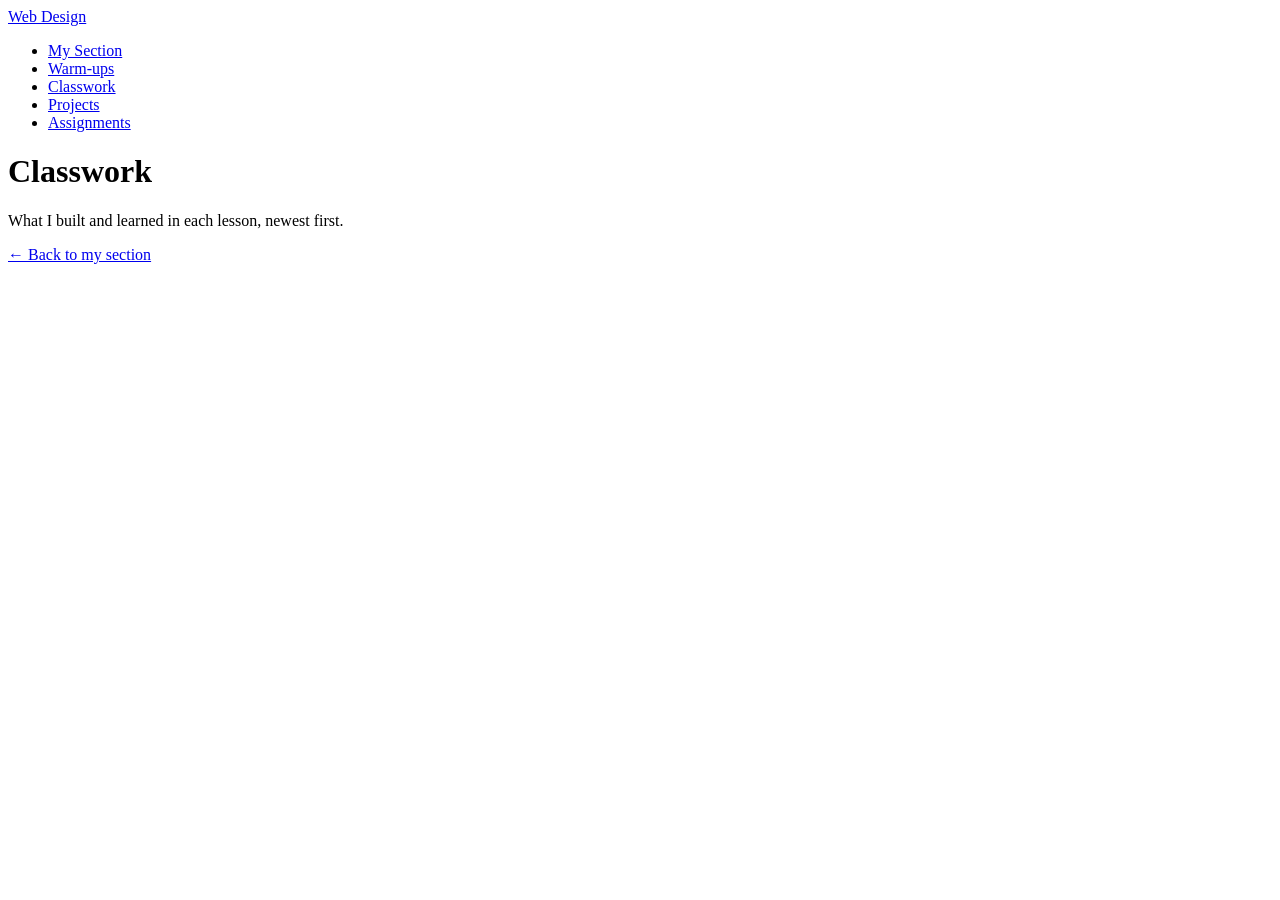
==== classwork/index.html @ 67ede3f2 "Initial commit" ====
<!DOCTYPE html>
<html lang="en">
<head>
  <meta charset="UTF-8">
  <meta name="viewport" content="width=device-width, initial-scale=1.0">
  <title>Classwork | [Your first name]'s Section</title>
  <link rel="stylesheet" href="../style.css">
</head>
<body>
  <header>
    <nav>
      <a href="https://montverde-webdesign.github.io/" class="logo">Web Design</a>
      <ul>
        <li><a href="../index.html">My Section</a></li>
        <li><a href="../warm-ups/index.html">Warm-ups</a></li>
        <li><a href="../classwork/index.html">Classwork</a></li>
        <li><a href="../projects/index.html">Projects</a></li>
        <li><a href="https://montverde-webdesign.github.io/assignments.html">Assignments</a></li>
      </ul>
    </nav>
  </header>

  <main>
    <h1>Classwork</h1>
    <p>What I built and learned in each lesson, newest first.</p>

    <!-- HOW TO ADD A PAGE TO THIS LIST:
         Copy the example line below (the one starting with <li>),
         paste it on the first line inside <ul class="entries">,
         and change the file name and the text to match your new page.
         Newest pages go at the TOP.

         <li><a href="2026-10-23-section-setup.html">Oct 23 &middot; Set Up My Section</a></li>
    -->

    <ul class="entries">
    </ul>

    <p><a href="../index.html">&larr; Back to my section</a></p>
  </main>
</body>
</html>
---- style.css ----
/* ==========================================================
   My section's styles
   Every page in this section uses this one file.

   Pages in this main folder link to it with:
       <link rel="stylesheet" href="style.css">
   Pages inside warm-ups, classwork, and projects use ../ to go up a folder:
       <link rel="stylesheet" href="../style.css">

   We'll write styles here starting Monday.
   ========================================================== */
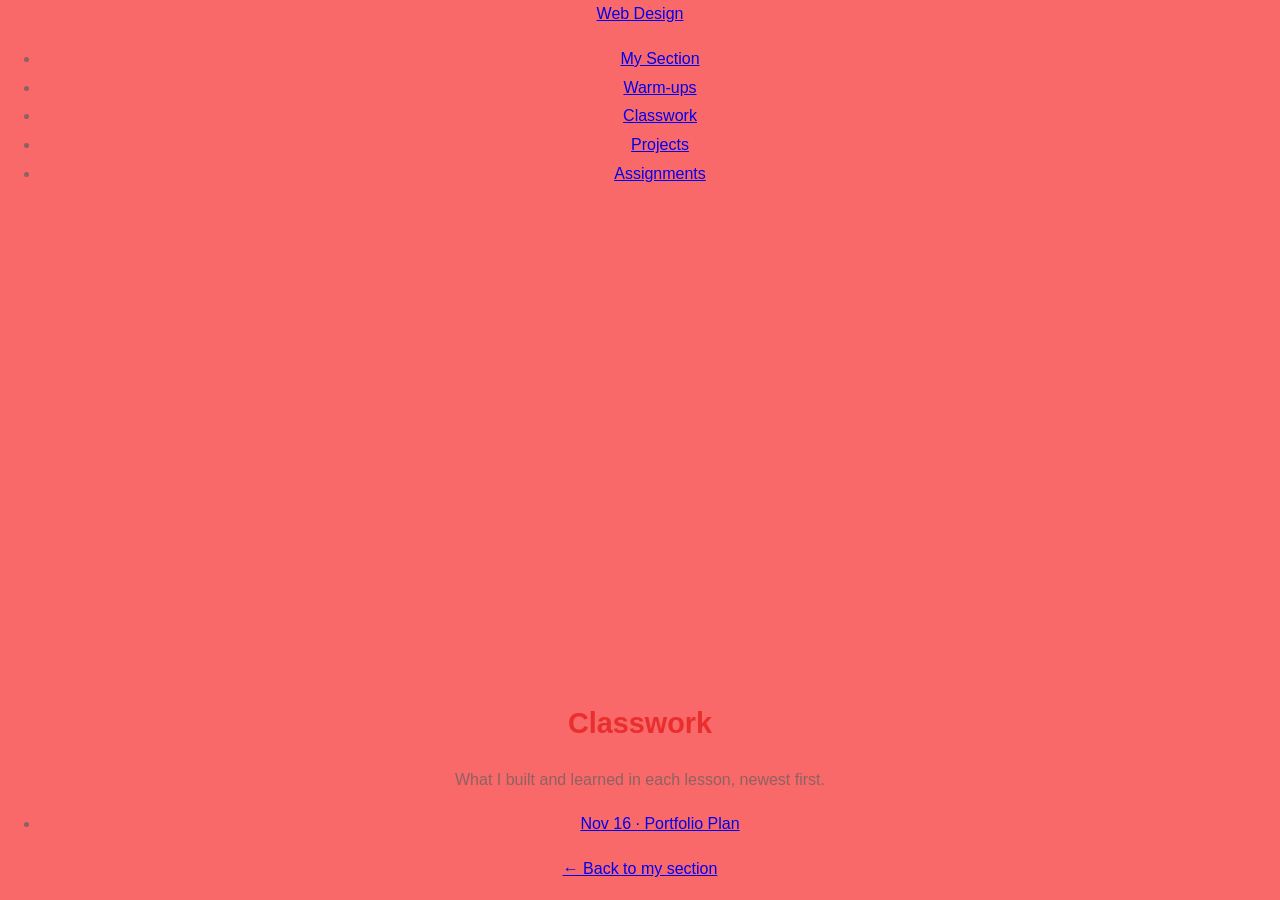
==== commit 1161fe77: "Add portfolio plan" ====
--- a/classwork/index.html
+++ b/classwork/index.html
@@ -3,7 +3,7 @@
 <head>
   <meta charset="UTF-8">
   <meta name="viewport" content="width=device-width, initial-scale=1.0">
-  <title>Classwork | [Your first name]'s Section</title>
+  <title>Classwork | Odanyx Ofarril's Section</title>
   <link rel="stylesheet" href="../style.css">
 </head>
 <body>
@@ -33,7 +33,7 @@
          <li><a href="2026-10-23-section-setup.html">Oct 23 &middot; Set Up My Section</a></li>
     -->
 
-    <ul class="entries">
+    <ul class="entries"><li><a href="2026-11-16-portfolio-plan.html">Nov 16 &middot; Portfolio Plan</a></li>
     </ul>
 
     <p><a href="../index.html">&larr; Back to my section</a></p>
--- a/style.css
+++ b/style.css
@@ -9,3 +9,42 @@
 
    We'll write styles here starting Monday.
    ========================================================== */
+body {
+    margin: 0;
+    padding: 0;
+    font-family: Arial, sans-serif;
+    background-color: #f5000096;
+    color: #615f5fb6;
+    line-height: 1.8;
+    box-sizing: border-box;
+    min-height: 100vh;
+    display: flex;
+    flex-direction: column;
+    justify-content: space-between;
+    text-align: center;
+    
+}
+h1 {
+    font-size: 3rem;
+    margin-bottom: 1rem;
+}
+h1 {
+    font-size: 1.8rem;
+    margin-bottom: 0.5rem;
+    color: #e41717b6;
+}
+h2 {
+    color: #ac4e4eb6;
+    font-weight: bold;
+
+
+}
+a:hover {
+    color: #296633;
+}
+a:visited {
+    color: #eaf0e0;
+}
+:active {
+    color: #cc19bd;
+}
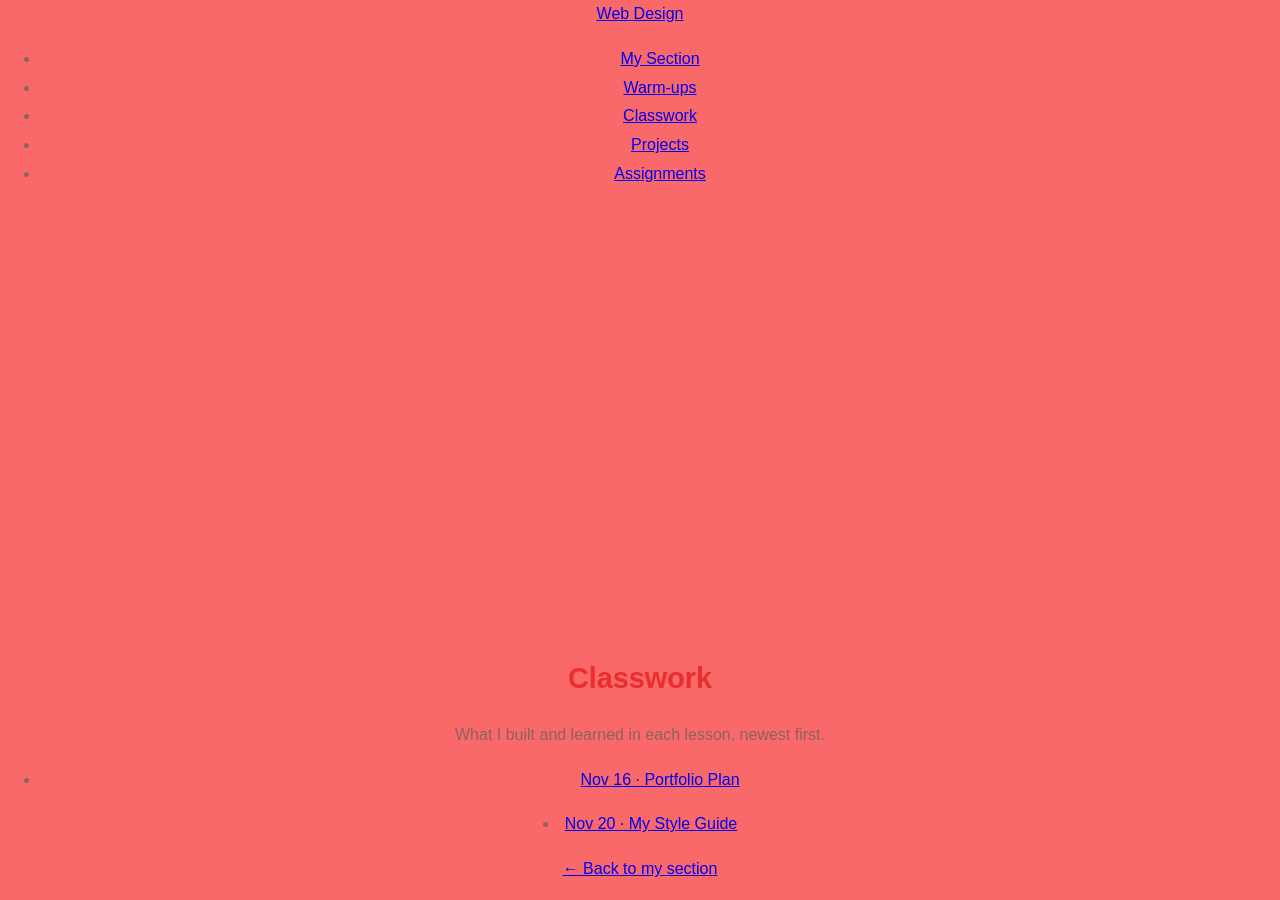
==== commit b471e1a8: "Add my style guide page" ====
--- a/classwork/index.html
+++ b/classwork/index.html
@@ -26,7 +26,7 @@
 
     <!-- HOW TO ADD A PAGE TO THIS LIST:
          Copy the example line below (the one starting with <li>),
-         paste it on the first line inside <ul class="entries">,
+         paste it on the first line inside <ul class="entries">,<li><a href="2026-11-20-style-guide.html">Nov 20 &middot; My Style Guide</a></li>
          and change the file name and the text to match your new page.
          Newest pages go at the TOP.
 
@@ -35,7 +35,7 @@
 
     <ul class="entries"><li><a href="2026-11-16-portfolio-plan.html">Nov 16 &middot; Portfolio Plan</a></li>
     </ul>
-
+<li><a href="2026-11-20-style-guide.html">Nov 20 &middot; My Style Guide</a></li>
     <p><a href="../index.html">&larr; Back to my section</a></p>
   </main>
 </body>
